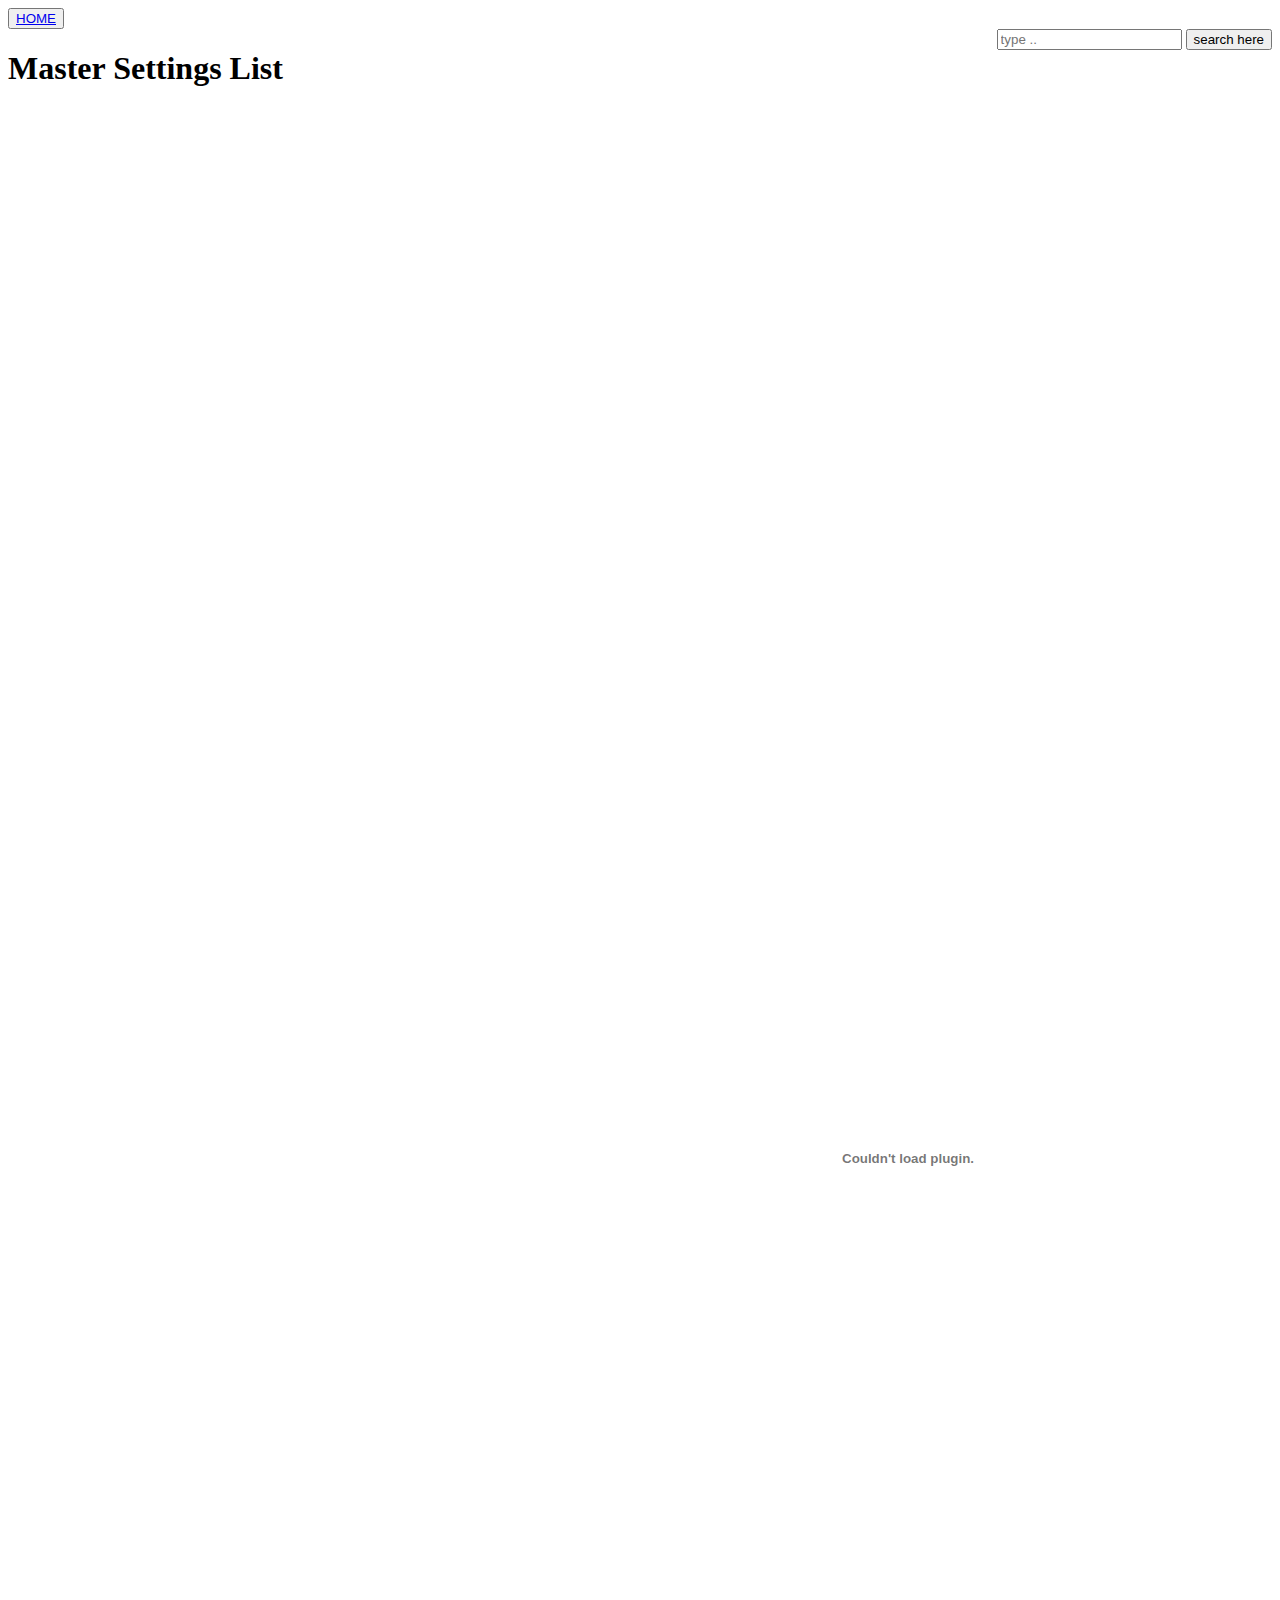
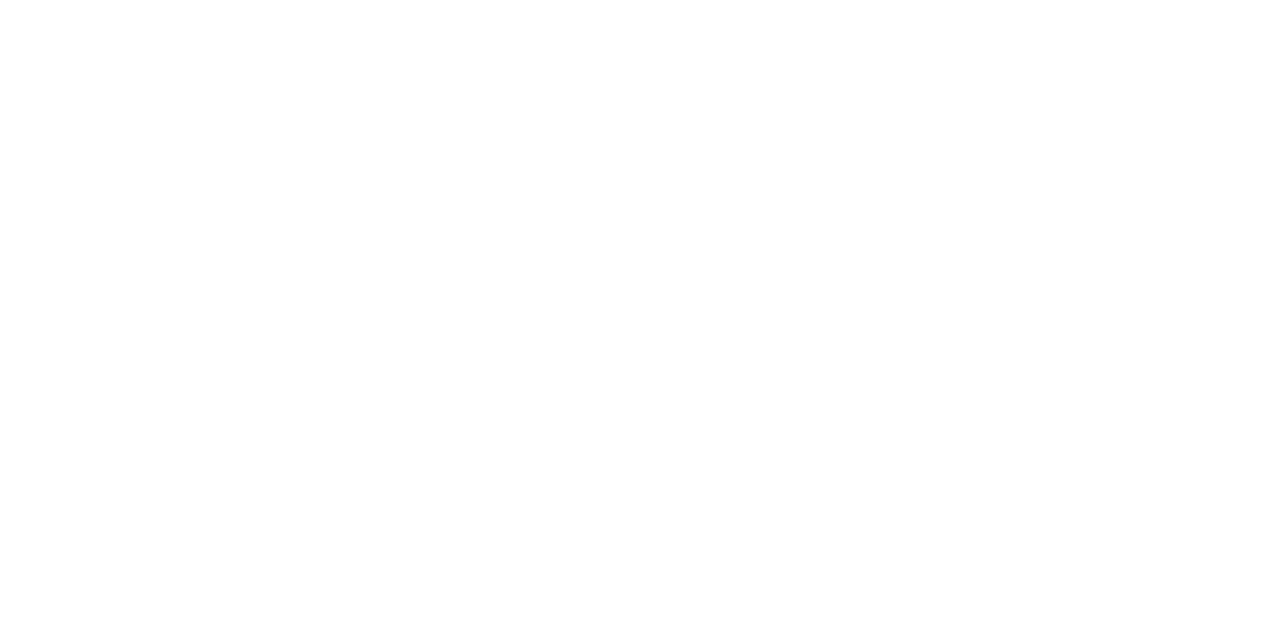
==== list.html @ f4067a38 "Add files via upload" ====
<!DOCTYPE html>
<html lang="en">
    <head>
        <link href="style.css" rel="stylesheet">
        <title>
            Masterlist  
        </title>
    </head>
    <header>
        <button><a class="button" href="index.html">HOME</a></button>
        <div class="search">
            <div id="search1">
              <object align= right>
                <form method="POST" action="#">
                  <input type="text" name="search" placeholder="type ..">
                  <input type="submit" value="search here">
                </form>
              </object>
            </div>
          </div> 
    </header>
    <body>
<h1> Master Settings List</h1>
<embed src="file:///C:/Users/tyler/Desktop/IlapakOperations/Master%20List%20with%20full%20record.pdf " width="1800px" height="2100px" />
    </body>
</html>
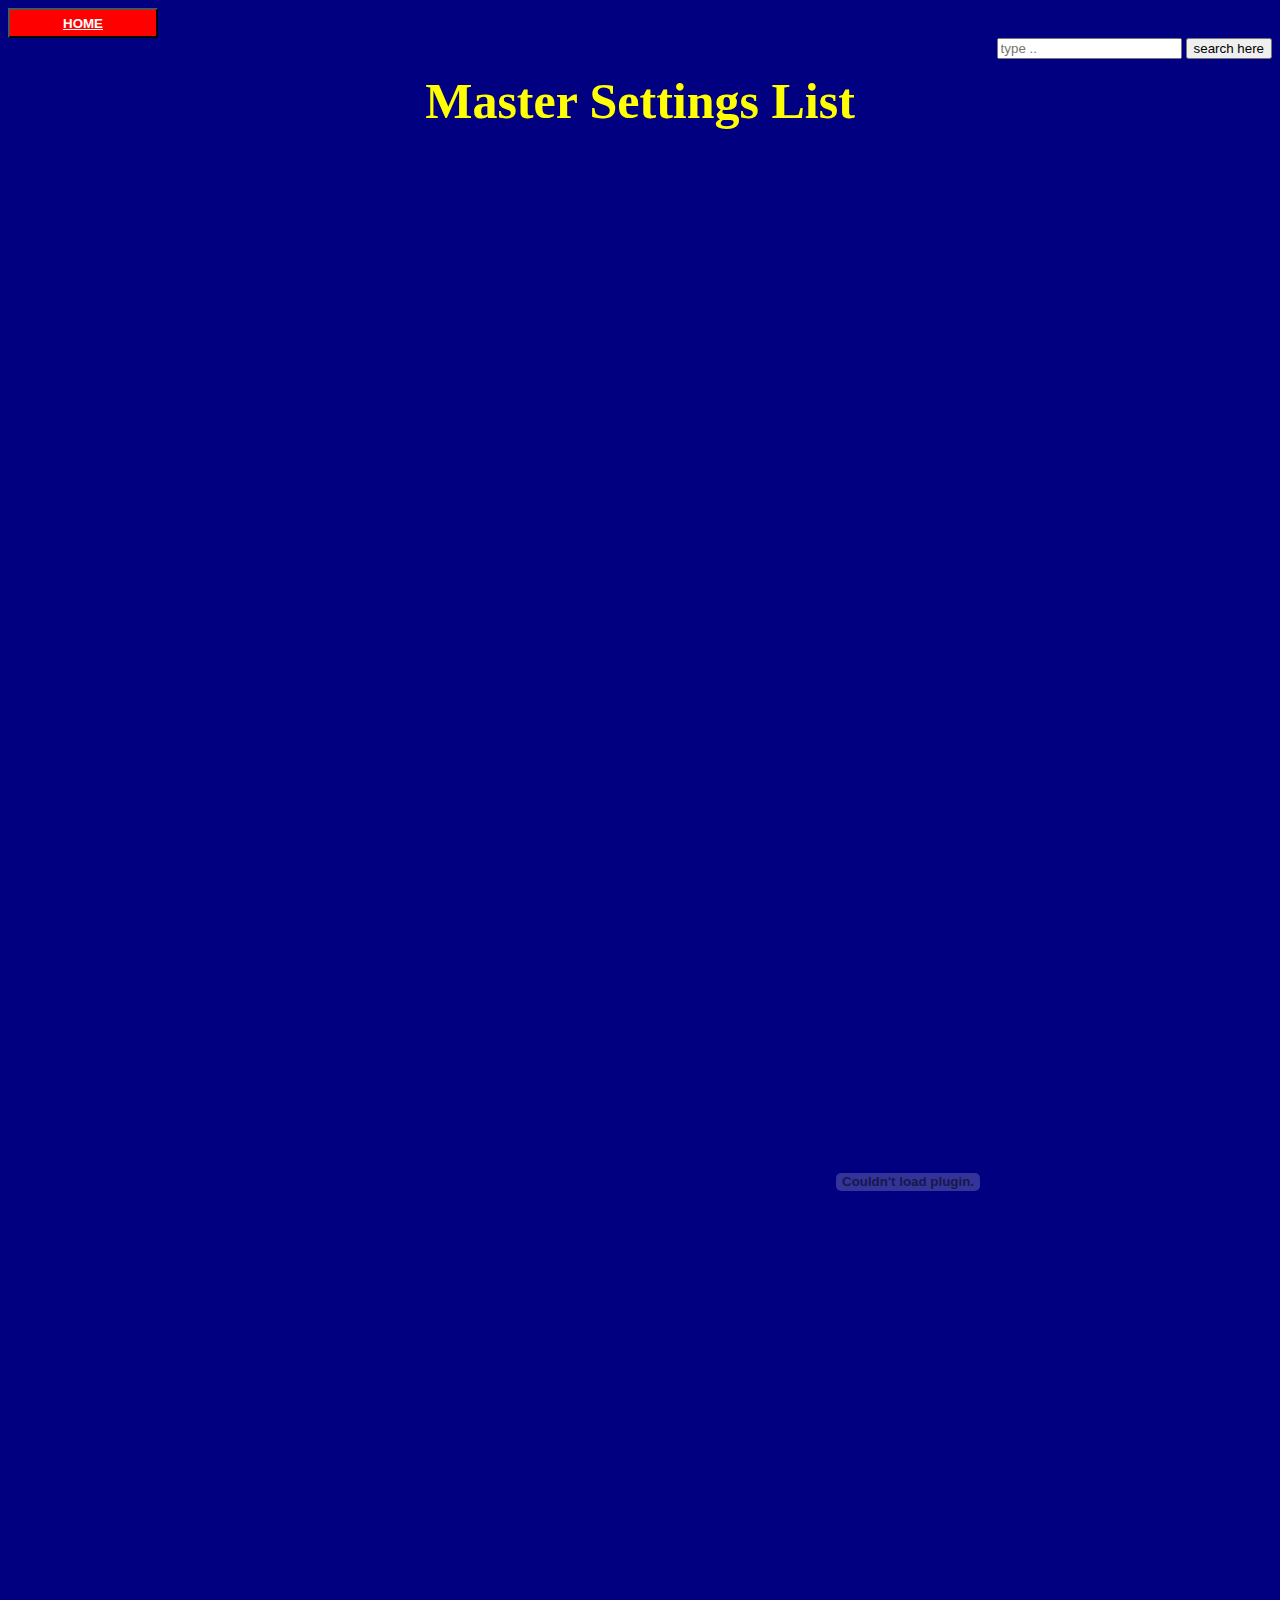
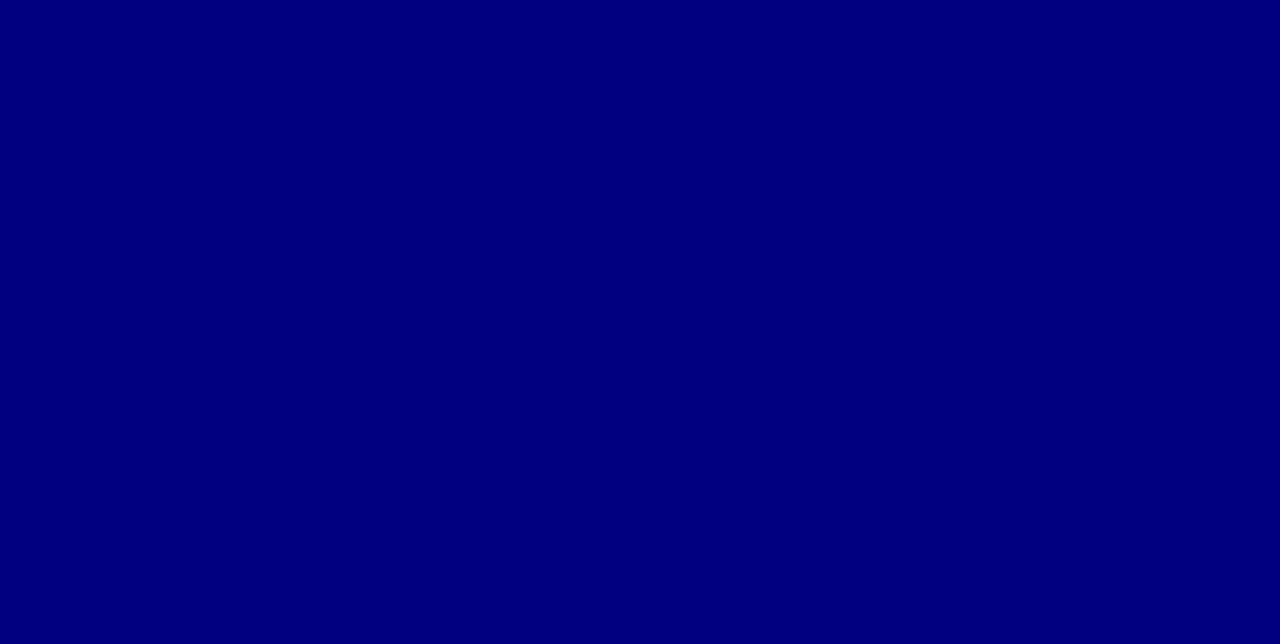
==== commit 9838d91b: "Update list.html" ====
--- a/list.html
+++ b/list.html
@@ -21,6 +21,6 @@
     </header>
     <body>
 <h1> Master Settings List</h1>
-<embed src="file:///C:/Users/tyler/Desktop/IlapakOperations/Master%20List%20with%20full%20record.pdf " width="1800px" height="2100px" />
+<embed src="ilapak.github.io/Master List with full record.pdf" width="1800px" height="2100px" />
     </body>
 </html>
--- a/style.css
+++ b/style.css
@@ -0,0 +1,91 @@
+h1 {
+background-color: navy;
+color:yellow;
+font-size: 50px;
+text-align: center;
+margin-bottom: 2px;
+}
+p {
+    font-size: 20px;
+    color: white;
+}
+nav {
+    color: red;
+    font-size: 28px;
+    font-weight: bold;
+    text-align: left;
+    border:solid red;
+    border-right: -120px;
+}
+.title {
+    font-weight: bold;
+    text-decoration: underline red 2px;
+}
+li {
+    font-size: 20px;
+    color: white;
+}
+details {
+    background-color: blue;
+    padding: 20px 20px 20px 5px ;
+}
+summary {
+    font-size: 25px;
+    font-weight: bold;
+    color: yellow;
+}
+button {
+    background-color: red;
+    color:black;
+    height: 30px;
+    width: 150px;
+    font-weight:bold;
+}
+
+body {
+    background-color:navy;
+}
+figcaption {
+    color: white;
+}
+a {
+    color: red;
+
+}
+.button {
+    color: white;
+    font-weight: bold;
+}
+footer {
+    margin-top: 200px;
+    margin-bottom: 20px;
+    color: grey;
+    font-size: 10px;
+}
+.sl {
+    color: yellow;
+    font-size: 10px;
+}
+.deets {
+   color: yellow;
+}
+.trbls {
+    border: solid 5px;
+    background-color: blue;
+}
+.opening {
+    text-align: center;
+    color: yellow;
+    text-decoration: underline 2px red;
+    font-size: 30px;
+}
+.loto {
+    text-align: center;
+    font-size: 20px;
+    font-weight: bold;
+    color: yellow;
+    
+}
+.logos {
+    margin: 0 20px 0 50px;
+}